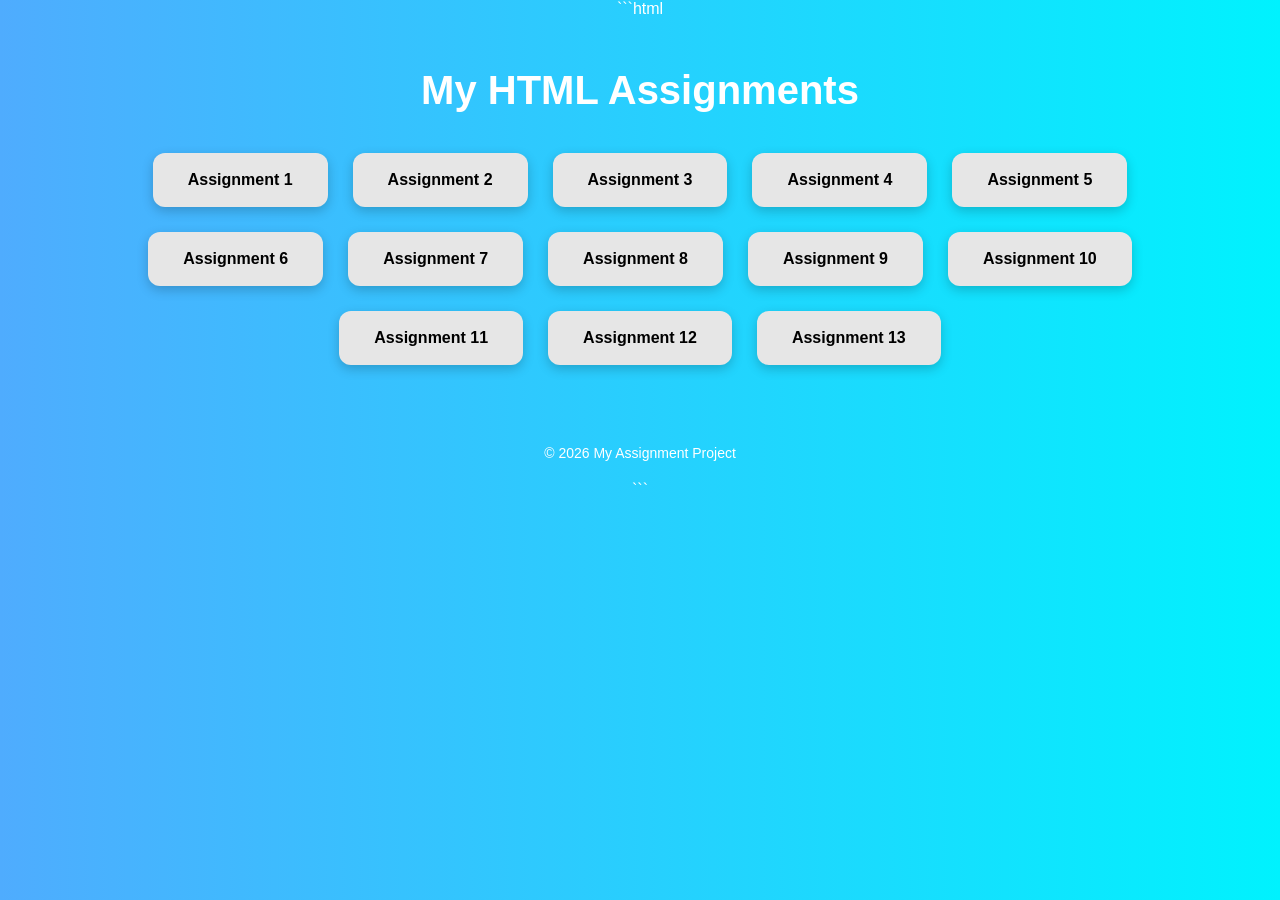
==== index.html @ 6b94f603 "Add files via upload" ====
```html
<!DOCTYPE html>
<html lang="en">
<head>
  <meta charset="UTF-8">
  <title>My HTML Assignments</title>

  <style>
    body {
      margin: 0;
      font-family: Arial, sans-serif;
      text-align: center;
      background: linear-gradient(to right, #4facfe, #00f2fe);
      color: white;
    }

    h1 {
      margin-top: 50px;
      font-size: 40px;
    }

    .container {
      display: flex;
      flex-wrap: wrap;
      justify-content: center;
      margin: 40px auto;
      max-width: 1000px;
      gap: 25px;
    }

    .card {
      background: #e6e6e6;
      color: black;
      padding: 18px 35px;
      border-radius: 12px;
      text-decoration: none;
      font-weight: bold;
      box-shadow: 0 4px 12px rgba(0,0,0,0.2);
      transition: 0.3s;
    }

    .card:hover {
      transform: scale(1.08);
      background: #ffffff;
    }

    footer {
      margin-top: 60px;
      padding: 20px;
      font-size: 14px;
    }
  </style>
</head>

<body>

  <h1>My HTML Assignments</h1>

  <div class="container">
    <a href="assignment1/index.html" class="card">Assignment 1</a>
    <a href="assingment2/index.html" class="card">Assignment 2</a>
    <a href="assignment3/index.html" class="card">Assignment 3</a>
    <a href="assignment4/index.html" class="card">Assignment 4</a>
    <a href="assignment5/index.html" class="card">Assignment 5</a>
    <a href="assignment6/index.html" class="card">Assignment 6</a>
    <a href="assignment7/index.html" class="card">Assignment 7</a>
    <a href="assignment8/index.html" class="card">Assignment 8</a>
    <a href="assignment9/index.html" class="card">Assignment 9</a>
    <a href="assignment10/index.html" class="card">Assignment 10</a>
    <a href="assignment11/employee.xml" class="card">Assignment 11</a>
    <a href="assingment12/library.xml" class="card">Assignment 12</a>
    <a href="assignment13/student.xml" class="card">Assignment 13</a>
  </div>

  <footer>© 2026 My Assignment Project</footer>

</body>
</html>
```
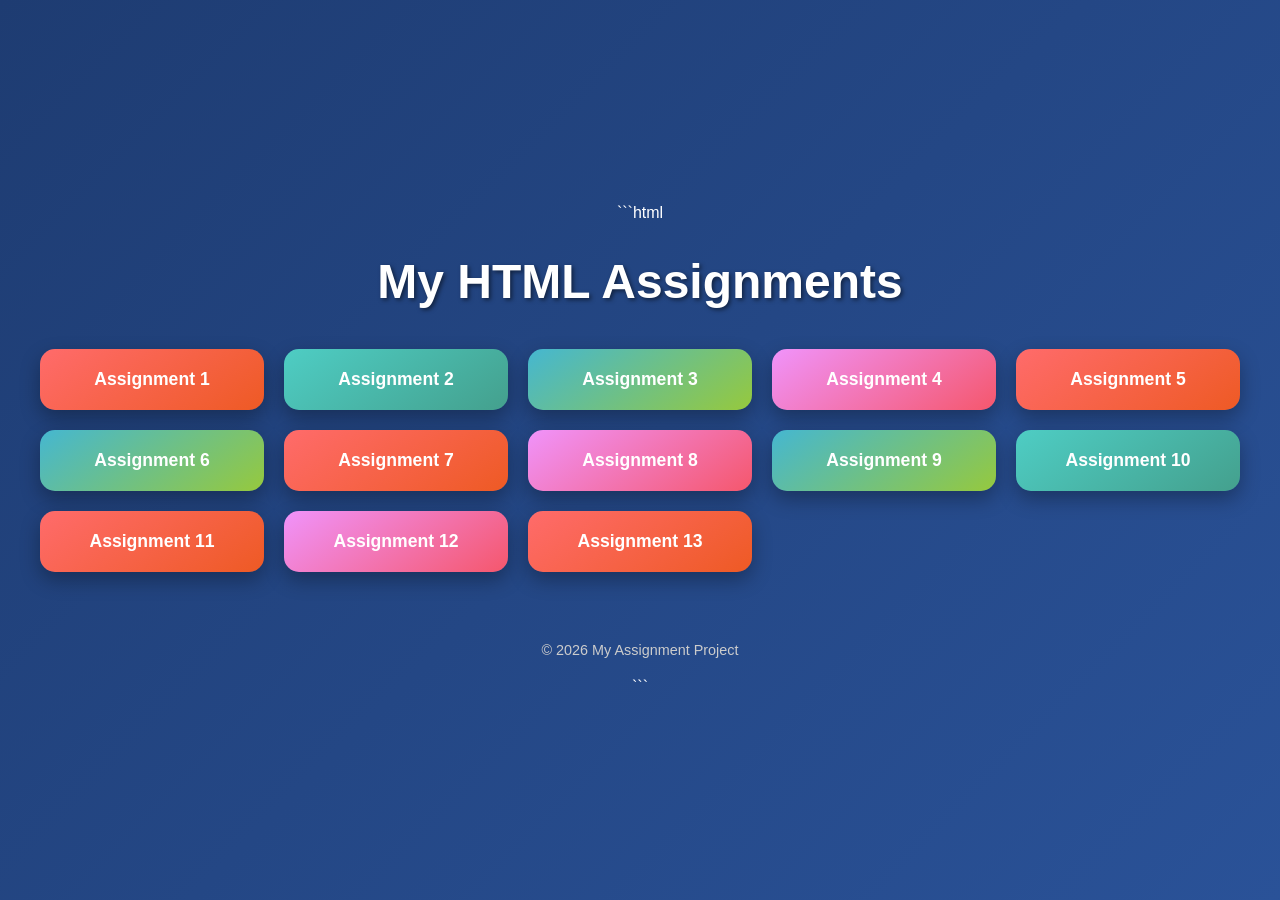
==== commit a072e00c: "Update index.html" ====
--- a/index.html
+++ b/index.html
@@ -8,46 +8,90 @@
   <style>
     body {
       margin: 0;
-      font-family: Arial, sans-serif;
-      text-align: center;
-      background: linear-gradient(to right, #4facfe, #00f2fe);
-      color: white;
+      font-family: 'Segoe UI', Tahoma, Geneva, Verdana, sans-serif;
+      background: linear-gradient(135deg, #1e3c72, #2a5298);
+      color: #ffffff;
+      min-height: 100vh;
+      display: flex;
+      flex-direction: column;
+      align-items: center;
+      justify-content: center;
     }
 
     h1 {
-      margin-top: 50px;
-      font-size: 40px;
+      font-size: 3rem;
+      margin-bottom: 40px;
+      text-shadow: 2px 2px 4px rgba(0,0,0,0.5);
+      animation: fadeIn 1s ease-in;
+    }
+
+    @keyframes fadeIn {
+      from { opacity: 0; transform: translateY(-20px); }
+      to { opacity: 1; transform: translateY(0); }
     }
 
     .container {
-      display: flex;
-      flex-wrap: wrap;
-      justify-content: center;
-      margin: 40px auto;
-      max-width: 1000px;
-      gap: 25px;
+      display: grid;
+      grid-template-columns: repeat(auto-fit, minmax(200px, 1fr));
+      gap: 20px;
+      max-width: 1200px;
+      width: 100%;
+      padding: 0 20px;
     }
 
     .card {
-      background: #e6e6e6;
-      color: black;
-      padding: 18px 35px;
-      border-radius: 12px;
+      background: linear-gradient(145deg, #ff6b6b, #ee5a24);
+      color: white;
+      padding: 20px;
+      border-radius: 15px;
       text-decoration: none;
-      font-weight: bold;
-      box-shadow: 0 4px 12px rgba(0,0,0,0.2);
-      transition: 0.3s;
+      font-weight: 600;
+      font-size: 1.1rem;
+      text-align: center;
+      box-shadow: 0 8px 20px rgba(0,0,0,0.3);
+      transition: all 0.3s ease;
+      position: relative;
+      overflow: hidden;
+    }
+
+    .card:nth-child(2n) {
+      background: linear-gradient(145deg, #4ecdc4, #44a08d);
+    }
+
+    .card:nth-child(3n) {
+      background: linear-gradient(145deg, #45b7d1, #96c93d);
+    }
+
+    .card:nth-child(4n) {
+      background: linear-gradient(145deg, #f093fb, #f5576c);
     }
 
     .card:hover {
-      transform: scale(1.08);
-      background: #ffffff;
+      transform: translateY(-10px) scale(1.05);
+      box-shadow: 0 15px 30px rgba(0,0,0,0.4);
+    }
+
+    .card::before {
+      content: '';
+      position: absolute;
+      top: 0;
+      left: -100%;
+      width: 100%;
+      height: 100%;
+      background: linear-gradient(90deg, transparent, rgba(255,255,255,0.2), transparent);
+      transition: left 0.5s;
+    }
+
+    .card:hover::before {
+      left: 100%;
     }
 
     footer {
-      margin-top: 60px;
+      margin-top: 50px;
       padding: 20px;
-      font-size: 14px;
+      font-size: 0.9rem;
+      color: #cccccc;
+      text-align: center;
     }
   </style>
 </head>
@@ -68,8 +112,8 @@
     <a href="assignment9/index.html" class="card">Assignment 9</a>
     <a href="assignment10/index.html" class="card">Assignment 10</a>
     <a href="assignment11/employee.xml" class="card">Assignment 11</a>
-    <a href="assingment12/library.xml" class="card">Assignment 12</a>
-    <a href="assignment13/student.xml" class="card">Assignment 13</a>
+    <a href="assingment12/index.html" class="card">Assignment 12</a>
+    <a href="assignment13/index.html" class="card">Assignment 13</a>
   </div>
 
   <footer>© 2026 My Assignment Project</footer>
